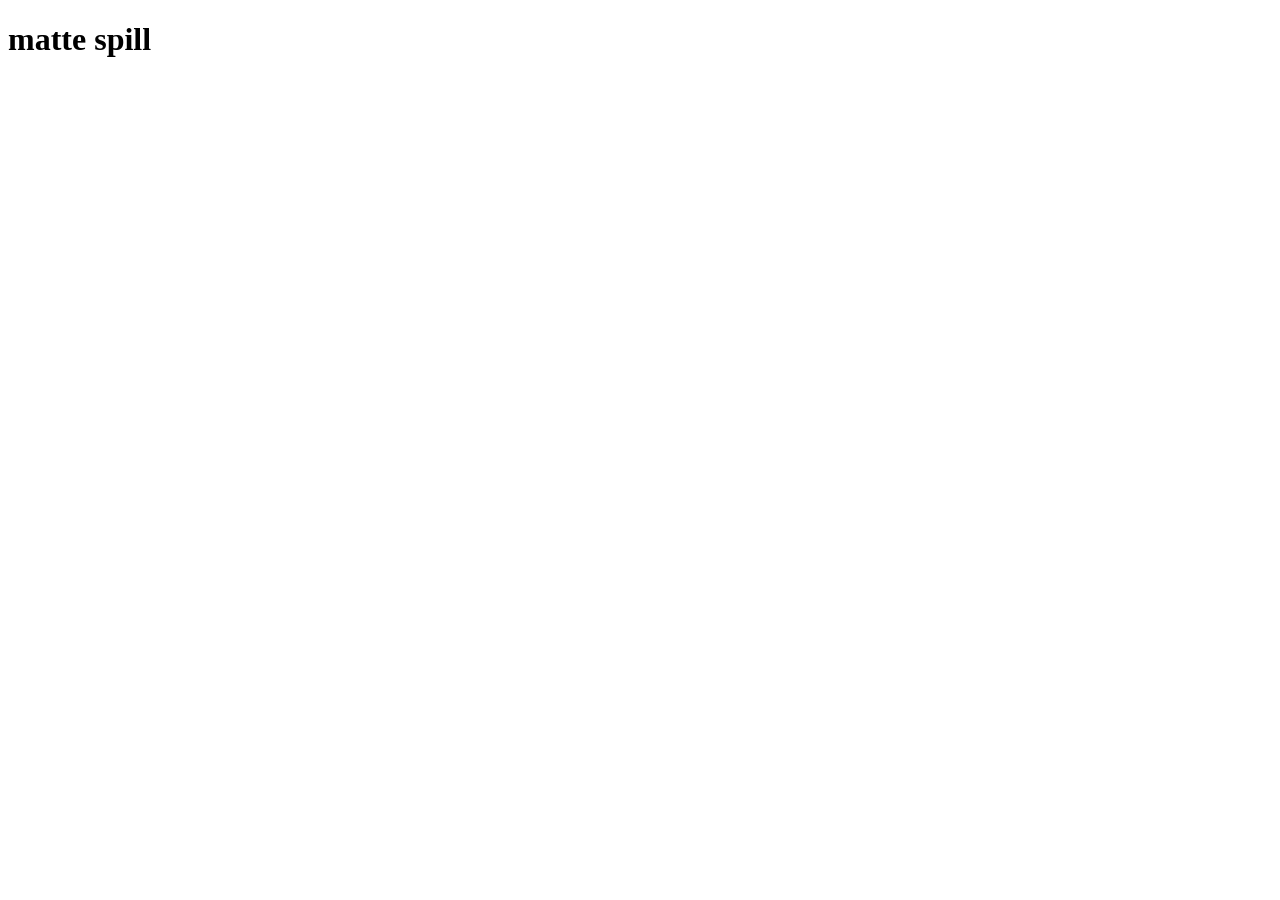
==== html/index.html @ 785a67a8 "endret bare koden til en mer ryddig file" ====
<!DOCTYPE html>
<html lang="en">
<head>
    <meta charset="UTF-8">
    <meta name="viewport" content="width=device-width, initial-scale=1.0">
    <title>Document</title>
</head>
<body>
    <h1>matte spill</h1>
    
</body>
</html>
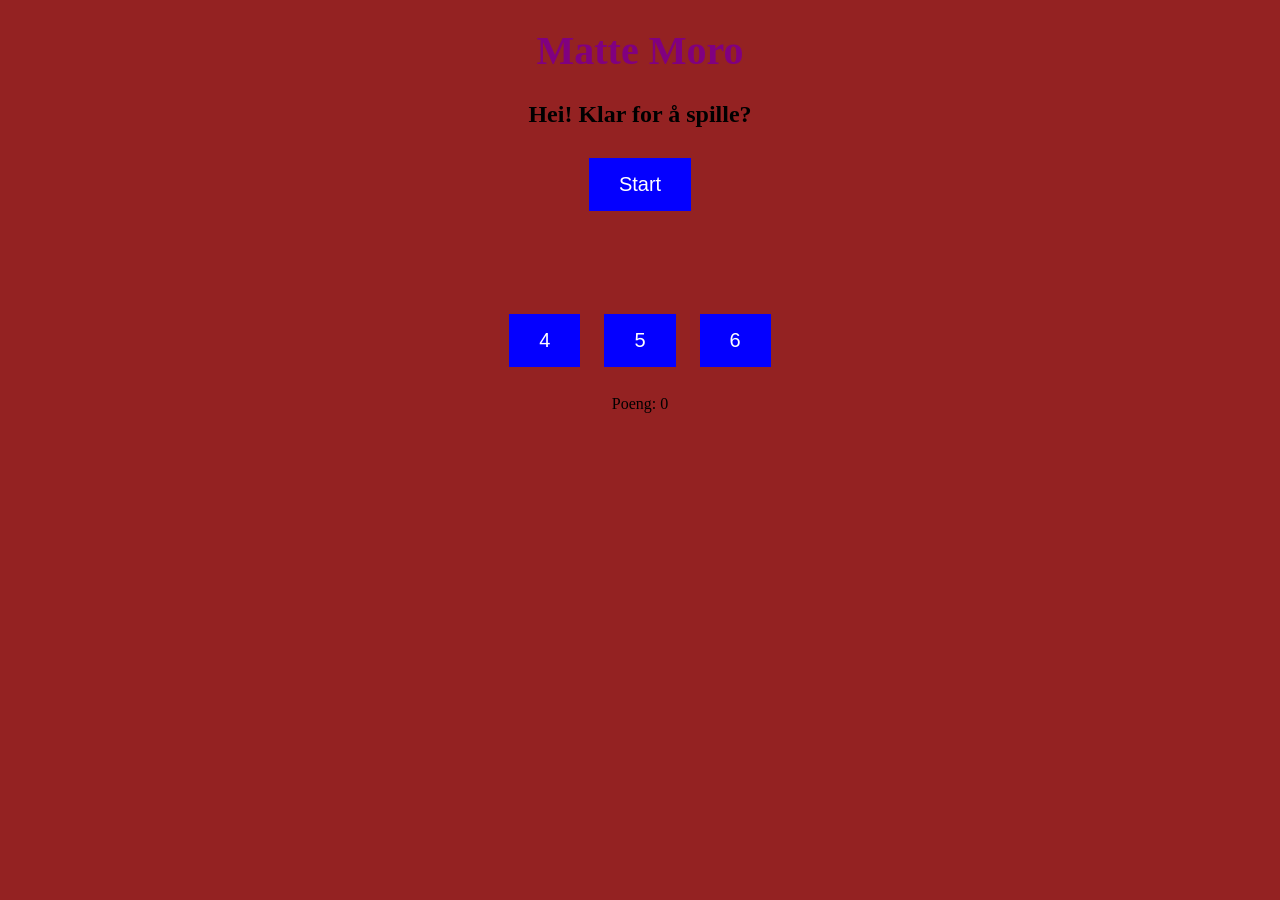
==== commit 6ba6f6db: "css, javascript og html kode" ====
--- a/html/index.html
+++ b/html/index.html
@@ -1,12 +1,29 @@
 <!DOCTYPE html>
-<html lang="en">
+<html lang="no">
 <head>
-    <meta charset="UTF-8">
-    <meta name="viewport" content="width=device-width, initial-scale=1.0">
-    <title>Document</title>
+    <title>Matte Moro</title>
+    <link rel="stylesheet" href="style.css">
 </head>
 <body>
-    <h1>matte spill</h1>
-    
+
+    <h1>Matte Moro</h1>
+    <h2>Hei! Klar for å spille?</h2>
+
+    <button onclick="start()">Start</button>
+
+    <div id="spill">
+        <h2 id="oppgave"></h2>
+        <p id="epler"></p>
+
+        <button onclick="svar(4)">4</button>
+        <button onclick="svar(5)">5</button>
+        <button onclick="svar(6)">6</button>
+
+        <h3 id="melding"></h3>
+        <p id="poeng">Poeng: 0</p>
+    </div>
+
+    <script src="script.js"></script>
 </body>
-</html>+</html>
+
--- a/html/style.css
+++ b/html/style.css
@@ -0,0 +1,35 @@
+
+body {
+    background-color: #942222;
+    text-align: center;
+}
+
+h1 {
+    color: purple;
+    font-size: 40px;
+}
+
+button {
+    background-color: #0400ff;
+    color: rgb(255, 255, 255);
+    padding: 15px 30px;
+    margin: 10px;
+    border: none;
+    font-size: 20px;
+    cursor: pointer;
+}
+
+button:hover {
+    background-color: rgb(255, 0, 255);
+}
+
+#spill {
+    padding: 20px;
+    margin: 30px auto;
+    max-width: 400px;
+}
+
+#oppgave {
+    font-size: 40px;
+}
+
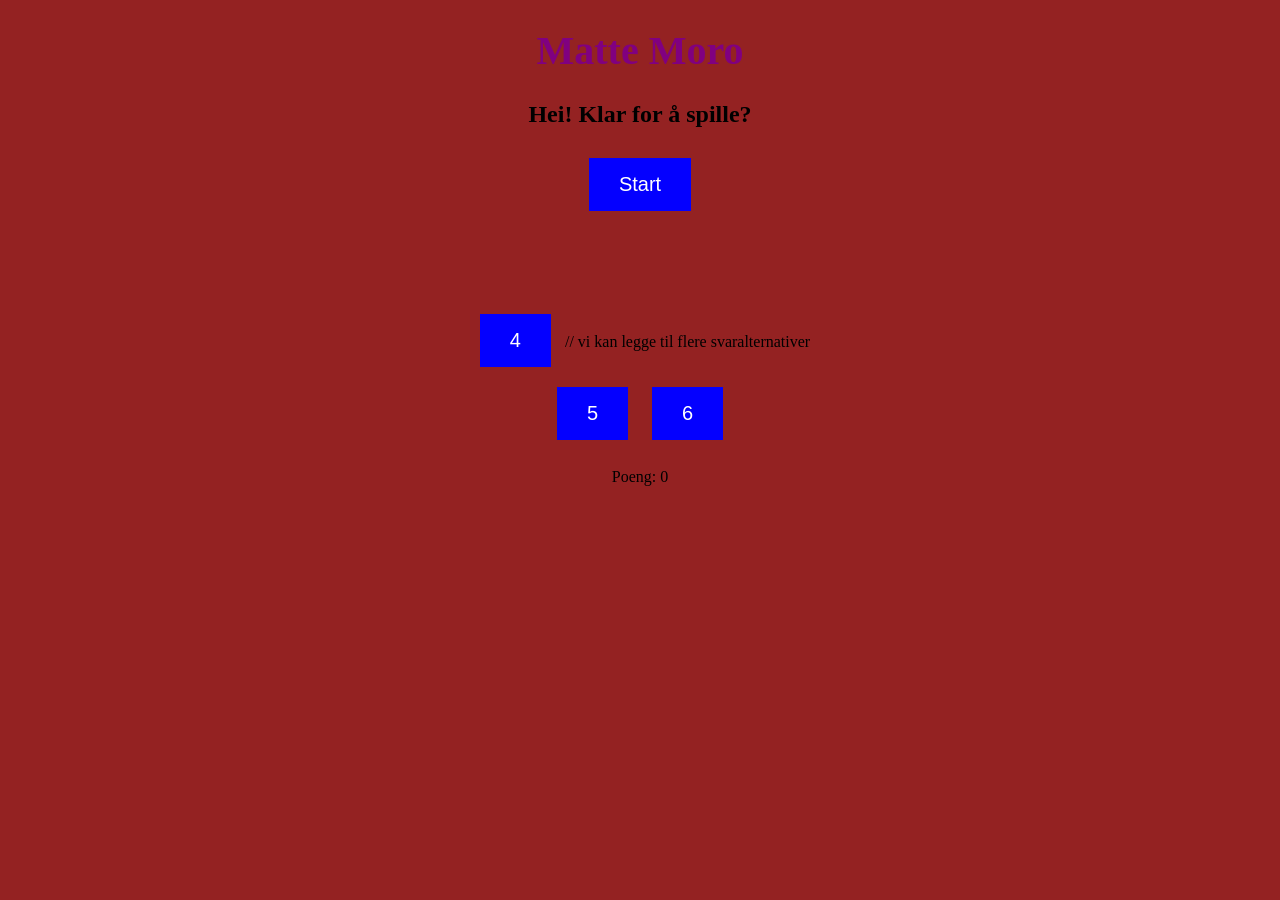
==== commit 9cd53aa8: "lagde noen ekstra kommandoer" ====
--- a/html/index.html
+++ b/html/index.html
@@ -15,7 +15,7 @@
         <h2 id="oppgave"></h2>
         <p id="epler"></p>
 
-        <button onclick="svar(4)">4</button>
+        <button onclick="svar(4)">4</button> // vi kan legge til flere svaralternativer
         <button onclick="svar(5)">5</button>
         <button onclick="svar(6)">6</button>
 
